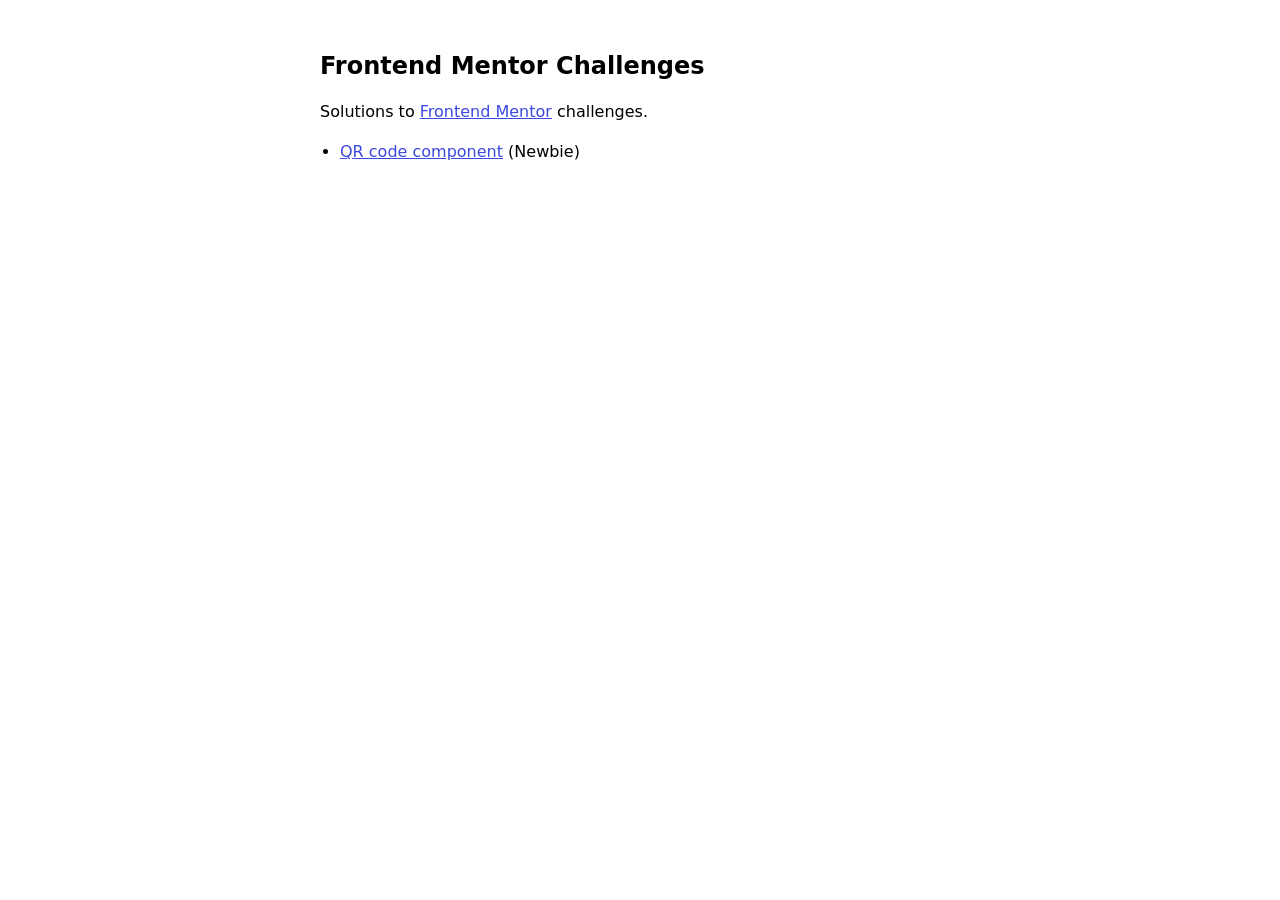
==== index.html @ 6c078d79 "docs(repo): add workflow rules and GitHub Pages landing page Define branch/commit/publishing convent" ====
<!DOCTYPE html>
<html lang="en">
<head>
  <meta charset="UTF-8">
  <meta name="viewport" content="width=device-width, initial-scale=1.0">
  <title>Frontend Mentor Challenges</title>
  <style>
    body {
      font-family: system-ui, sans-serif;
      max-width: 40rem;
      margin: 3rem auto;
      padding: 0 1.5rem;
      line-height: 1.5;
    }
    h1 { font-size: 1.5rem; }
    ul { padding-left: 1.25rem; }
    li { margin-bottom: 0.5rem; }
    a { color: #3b49df; }
  </style>
</head>
<body>
  <h1>Frontend Mentor Challenges</h1>
  <p>Solutions to <a href="https://www.frontendmentor.io">Frontend Mentor</a> challenges.</p>
  <ul>
    <li><a href="./qr-code-component/qr-code-component-main/qr-code-component-main/">QR code component</a> (Newbie)</li>
  </ul>
</body>
</html>
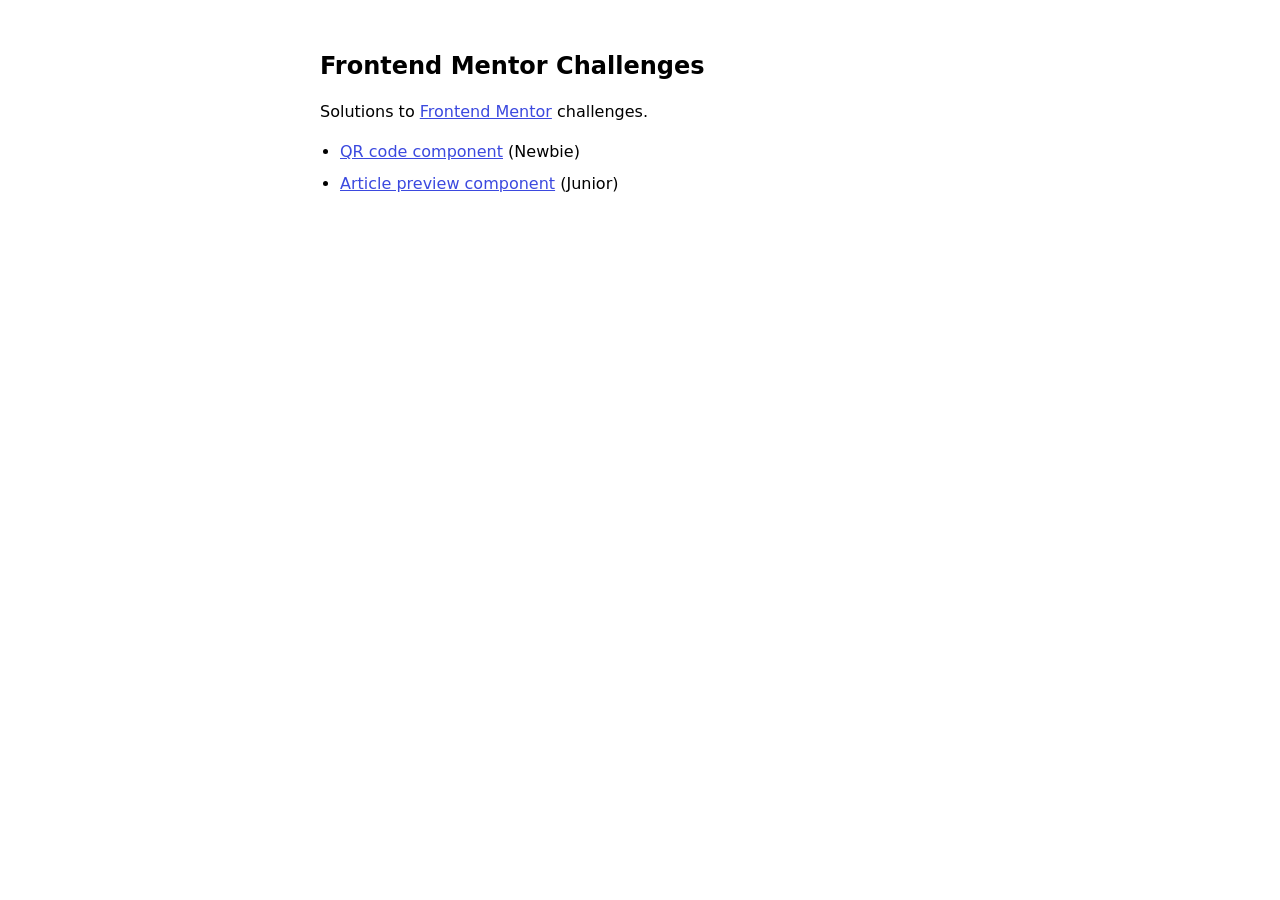
==== commit 33675d7a: "docs(repo): add article preview component to challenge index Co-Authored-By: Claude Opus 5 <noreply@" ====
--- a/index.html
+++ b/index.html
@@ -23,6 +23,7 @@
   <p>Solutions to <a href="https://www.frontendmentor.io">Frontend Mentor</a> challenges.</p>
   <ul>
     <li><a href="./qr-code-component/qr-code-component-main/qr-code-component-main/">QR code component</a> (Newbie)</li>
+    <li><a href="./article-preview-component-master/article-preview-component-master/">Article preview component</a> (Junior)</li>
   </ul>
 </body>
 </html>
